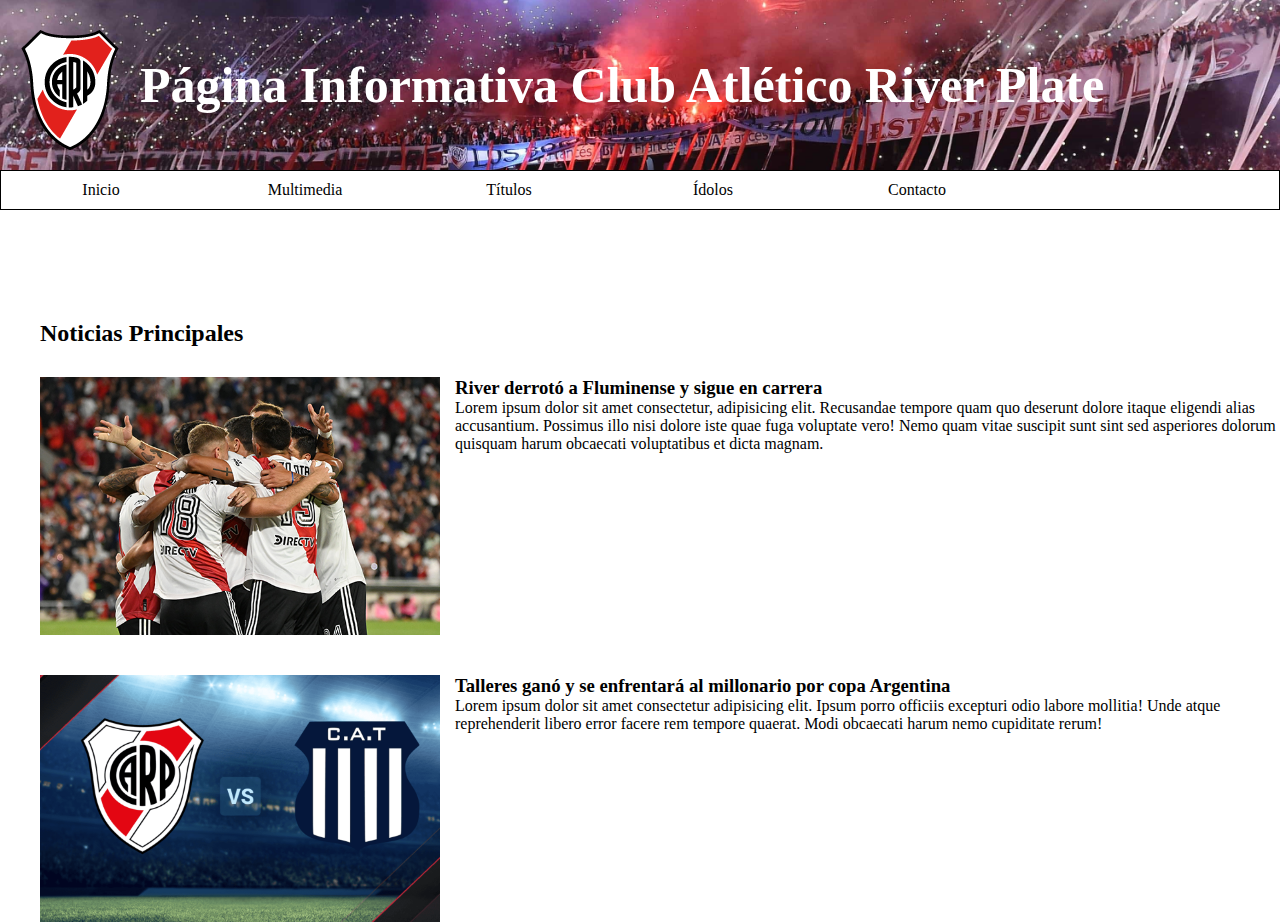
==== index.html @ f7103147 "primer commit" ====
<!DOCTYPE html>
<html lang="en">
<head>
    <meta charset="UTF-8">
    <meta http-equiv="X-UA-Compatible" content="IE=edge">
    <meta name="viewport" content="width=device-width, initial-scale=1.0">
    <title>Inicio</title>
    <link rel="shortcut icon" href="./img/logo-river.png" type="image/x-icon">
    <link rel="stylesheet" href="./css/style.css">
</head>
<body>
    <header>
        <div>
            <div class="flexContainerCabeza">
                <div class="flex-item logo">
                    <img src="./img/logo-river.png" alt="Logo river plate">
                </div>
                <div class="flex-item titulo">
                    <h1>Página Informativa Club Atlético River Plate</h1>
                </div>
            </div>
            
            <div >
                <nav>
                    <ul class="menu">
                        
                        <li><a href="#">Inicio</a></li>
                        <li><a href="#">Multimedia</a>
                            <ul>
                                <li><a href="./pages/fotos.html">Fotos</a></li>
                                <li><a href="./pages/canciones.html">Canciones</a></li>
                                <li><a href="./pages/goles.html">Top 10 goles</a></li>
                            </ul>
                        </li>   
                        <li><a href="./pages/titulos.html">Títulos</a></li>
                        <li><a href="./pages/idolos.html">Ídolos</a></li>
                        <li><a href="./pages/contacto.html">Contacto</a></li>
                    </ul>
                </nav>
            </div>
        </div>
    </header>
    <main>
        <h2>Noticias Principales</h2>
        <div class="cuerpo">
            <div class="noticia">
                <img src="./img/festejo-river.jpg" alt="" >
                <div class="item">
                    <h3>River derrotó a Fluminense y sigue en carrera</h3>
                    <p>Lorem ipsum dolor sit amet consectetur, adipisicing elit. Recusandae tempore quam quo deserunt dolore itaque eligendi alias accusantium. Possimus illo nisi dolore iste quae fuga voluptate vero! Nemo quam vitae suscipit sunt sint sed asperiores dolorum quisquam harum obcaecati voluptatibus et dicta magnam.</p>
                </div>      
            </div>

            <div class="noticia">
                <img src="./img/river-vs-talleres.png" alt="">
                <div class="item">
                    <h3>Talleres ganó y se enfrentará al millonario por copa Argentina</h3>
                    <p>Lorem ipsum dolor sit amet consectetur adipisicing elit. Ipsum porro officiis excepturi odio labore mollitia! Unde atque reprehenderit libero error facere rem tempore quaerat. Modi obcaecati harum nemo cupiditate rerum!</p>
                </div>
                
            </div>
        </div>
        
    </main>

    <footer>
        
    </footer>
    
</body>
</html>
---- css/style.css ----
/* Reset css */
*{
    margin: 0px;
    padding: 0px;
    box-sizing: border-box;
}

/* Menu */
nav{
    border: 1px solid black;
}
ul li {
    list-style: none;
    display: inline;
    position:relative;
}

ul li a {
    padding: 10px 20px;
    margin: 0 0px;
    text-decoration: none;
    color: black;
    display: inline-block;
    min-width: 200px;
    text-align:center; 
}

ul li a:hover{
    background-color: red;
    color:white;
    font-weight: bold;
}

/* Submenu */

ul li ul {
    display: none;/* oculto en reposo */
    position: absolute;
    top: 30px;
    left: 0;
}
ul li:hover ul {
    display: block;/* visible mouse hover */
}
ul li ul li a {
    font-size: 12px;
    text-align: left;
}

/* CSS para el header */

.flexContainerCabeza{
    height: 170px;
    display:flex;
    background-image: url(../img/hinchada-river-3.jpg);
    background-repeat: no-repeat;
    background-size: cover;
}

.flexContainerCabeza .flex-item.logo {
    margin: 30px 20px;
}

.flexContainerCabeza .flex-item.titulo{
    color:white; 
    display: flex;
    align-items: center;
    
}

h1{
    font-size: 50px;
}

/* CSS para Inicio */
main{
    margin-left:40px;
    margin-top:110px;
}

h2{
    margin-bottom: 30px;
}

.cuerpo .noticia {
    display:flex;
    
}

.cuerpo .noticia img{
    width: 400px;
    height: auto;
}

.cuerpo{
    display: flex;
    flex-direction: column;
    gap: 40px;
    
}

.cuerpo .noticia .item{
    margin-left: 15px;
}

/* CSS para goles */

.cuerpoGoles{
    display:flex;
    gap: 10px;
    flex-wrap: wrap;
}

.cuerpoGoles .goles iframe{
    width: 340px;
    heigth: auto;
}

.cuerpoGoles p{
    font-size: 20px;
}

/* CSS para fotos */
.cuerpoFotos{
    display: flex;
    flex-wrap: wrap;
    gap: 10px;
}

.cuerpo .cuerpoFotos .foto a img{
    width: 280px;
    height: 180px;
}

.cuerpo .cuerpoFotos .foto a img:hover{
    border: 4px solid red;
}

/* CSS para canciones */

.cuerpo .cuerpoCanciones{
    display: flex;
    flex-wrap: wrap;
    gap: 20px;
}

/* CSS para titulos */

.cuerpo .cuerpoTitulos .subtitulo .copaPadre .copa1{
    display: flex;
    align-items: center;
    gap: 15px;
}


.cuerpo .cuerpoTitulos .subtitulo .copaPadre img{
    width: 80px;
    height: auto;
}

.cuerpo .cuerpoTitulos .subtitulo .copaPadre .copa1 .copaHijo p{
    text-align: center;
    font-weight: bold;
    font-size:larger ;
}

.cuerpo .cuerpoTitulos .subtitulo .copaPadre .copa1 h3{
    margin-right:30px;
}
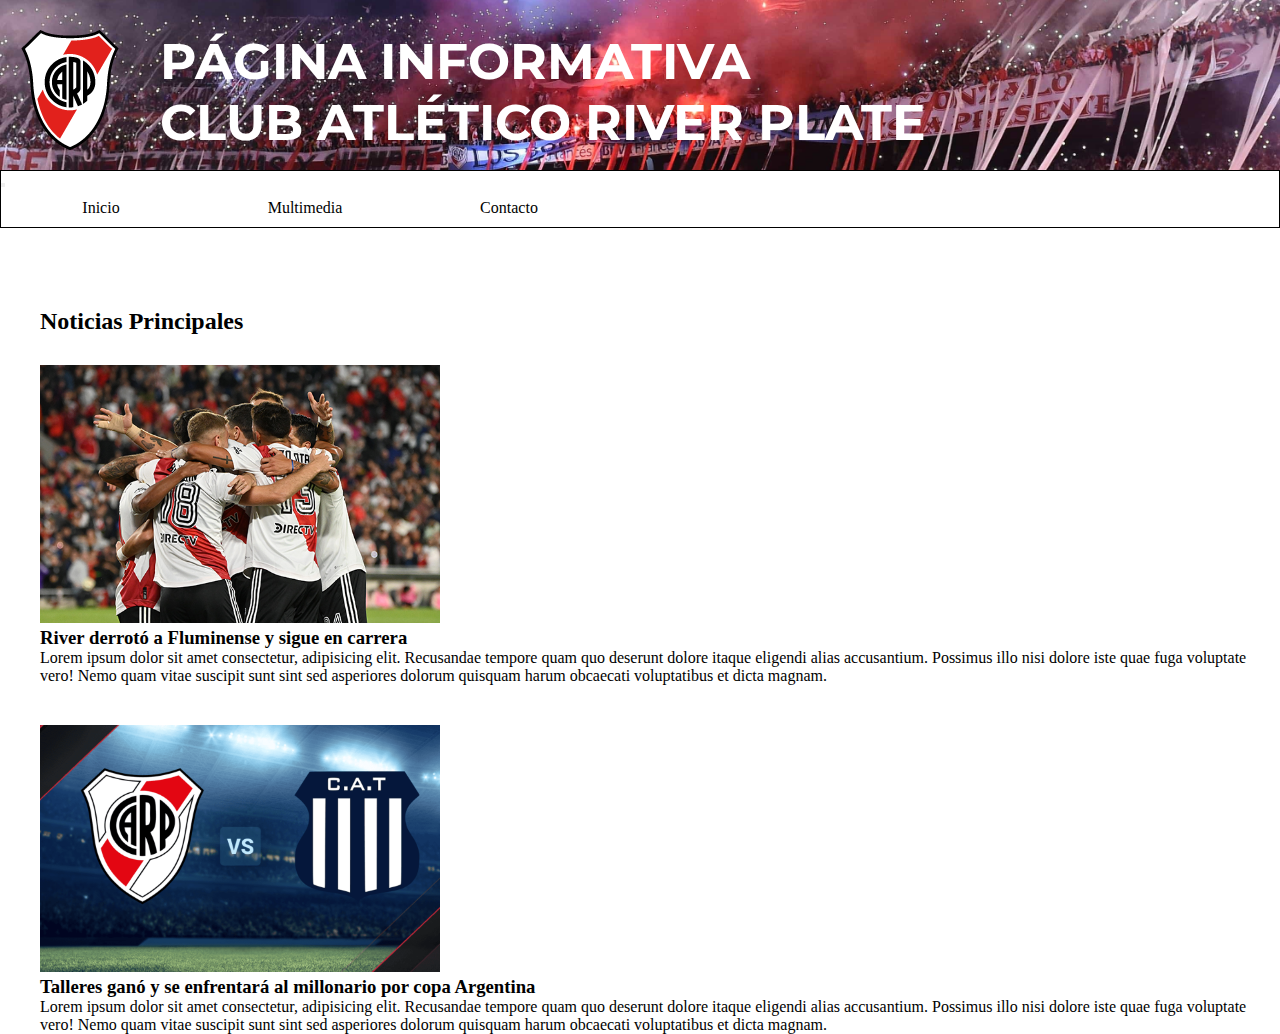
==== commit 3d2207d6: "Nuevos Cambios" ====
--- a/index.html
+++ b/index.html
@@ -7,57 +7,81 @@
     <title>Inicio</title>
     <link rel="shortcut icon" href="./img/logo-river.png" type="image/x-icon">
     <link rel="stylesheet" href="./css/style.css">
+    <link rel="preconnect" href="https://fonts.googleapis.com">
+    <link rel="preconnect" href="https://fonts.gstatic.com" crossorigin>
+    <link href="https://fonts.googleapis.com/css2?family=Montserrat:wght@500&display=swap" rel="stylesheet">
+    <link href="https://cdn.jsdelivr.net/npm/bootstrap@5.3.0/dist/css/bootstrap.min.css" rel="stylesheet" integrity="sha384-9ndCyUaIbzAi2FUVXJi0CjmCapSmO7SnpJef0486qhLnuZ2cdeRhO02iuK6FUUVM" crossorigin="anonymous">
 </head>
 <body>
     <header>
-        <div>
-            <div class="flexContainerCabeza">
-                <div class="flex-item logo">
-                    <img src="./img/logo-river.png" alt="Logo river plate">
-                </div>
-                <div class="flex-item titulo">
-                    <h1>Página Informativa Club Atlético River Plate</h1>
-                </div>
+        <div class="flexContainerCabeza">
+            <div class="flex-item logo">
+                <img src="./img/logo-river.png" alt="Logo river plate">
             </div>
-            
-            <div >
-                <nav>
-                    <ul class="menu">
-                        
-                        <li><a href="#">Inicio</a></li>
-                        <li><a href="#">Multimedia</a>
-                            <ul>
-                                <li><a href="./pages/fotos.html">Fotos</a></li>
-                                <li><a href="./pages/canciones.html">Canciones</a></li>
-                                <li><a href="./pages/goles.html">Top 10 goles</a></li>
-                            </ul>
-                        </li>   
-                        <li><a href="./pages/titulos.html">Títulos</a></li>
-                        <li><a href="./pages/idolos.html">Ídolos</a></li>
-                        <li><a href="./pages/contacto.html">Contacto</a></li>
-                    </ul>
-                </nav>
+            <div class="flex-item titulo">
+                <h1>PÁGINA INFORMATIVA<br>CLUB ATLÉTICO RIVER PLATE</h1>
             </div>
         </div>
+
+        <nav class="navbar navbar-expand-lg bg-body-tertiary">
+            <div class="container-fluid">
+              <button class="navbar-toggler" type="button" data-bs-toggle="collapse" data-bs-target="#navbarSupportedContent" aria-controls="navbarSupportedContent" aria-expanded="false" aria-label="Toggle navigation">
+                <span class="navbar-toggler-icon"></span>
+              </button>
+              <div class="collapse navbar-collapse" id="navbarSupportedContent">
+                <ul class="navbar-nav me-auto mb-2 mb-lg-0">
+                  <li class="nav-item">
+                    <a class="nav-link active" aria-current="page" href="#">Inicio</a>
+                  </li>
+                  <li class="nav-item dropdown">
+                    <a class="nav-link dropdown-toggle" href="#" role="button" data-bs-toggle="dropdown" aria-expanded="false">
+                      Multimedia
+                    </a>
+                    <ul class="dropdown-menu">
+                      <li><a class="dropdown-item" href="./pages/fotos.html">Fotos</a></li>
+                      <li><a class="dropdown-item" href="./pages/canciones.html">Canciones</a></li>
+                      <li><a class="dropdown-item" href="./pages/goles.html">Top 10 goles</a></li>
+                    </ul>
+                  </li>
+                  <li class="nav-item">
+                    <a class="nav-link" href="./pages/contacto.html">Contacto</a>
+                  </li>
+                </ul>
+              </div>
+            </div>
+          </nav>
     </header>
     <main>
         <h2>Noticias Principales</h2>
         <div class="cuerpo">
             <div class="noticia">
-                <img src="./img/festejo-river.jpg" alt="" >
-                <div class="item">
-                    <h3>River derrotó a Fluminense y sigue en carrera</h3>
-                    <p>Lorem ipsum dolor sit amet consectetur, adipisicing elit. Recusandae tempore quam quo deserunt dolore itaque eligendi alias accusantium. Possimus illo nisi dolore iste quae fuga voluptate vero! Nemo quam vitae suscipit sunt sint sed asperiores dolorum quisquam harum obcaecati voluptatibus et dicta magnam.</p>
+                <div class="container">
+                    <div class="row">
+                        <div class="item col-sm-12 col-lg-6">
+                            <img src="./img/festejo-river.jpg" alt="" >
+                        </div>
+                        <div class="item col-sm-12 col-lg-6">
+                            <h3>River derrotó a Fluminense y sigue en carrera</h3>
+                            <p>Lorem ipsum dolor sit amet consectetur, adipisicing elit. Recusandae tempore quam quo deserunt dolore itaque eligendi alias accusantium. Possimus illo nisi dolore iste quae fuga voluptate vero! Nemo quam vitae suscipit sunt sint sed asperiores dolorum quisquam harum obcaecati voluptatibus et dicta magnam.</p>
+                        </div>
+   
+                    </div>
                 </div>      
             </div>
 
             <div class="noticia">
-                <img src="./img/river-vs-talleres.png" alt="">
-                <div class="item">
-                    <h3>Talleres ganó y se enfrentará al millonario por copa Argentina</h3>
-                    <p>Lorem ipsum dolor sit amet consectetur adipisicing elit. Ipsum porro officiis excepturi odio labore mollitia! Unde atque reprehenderit libero error facere rem tempore quaerat. Modi obcaecati harum nemo cupiditate rerum!</p>
-                </div>
-                
+                <div class="container">
+                    <div class="row">
+                        <div class="item col-sm-12 col-lg-6">
+                            <img src="./img/river-vs-talleres.png" alt="">
+                        </div>
+                        <div class="item col-sm-12 col-lg-6">
+                            <h3>Talleres ganó y se enfrentará al millonario por copa Argentina</h3>
+                            <p>Lorem ipsum dolor sit amet consectetur, adipisicing elit. Recusandae tempore quam quo deserunt dolore itaque eligendi alias accusantium. Possimus illo nisi dolore iste quae fuga voluptate vero! Nemo quam vitae suscipit sunt sint sed asperiores dolorum quisquam harum obcaecati voluptatibus et dicta magnam.</p>
+                        </div>
+   
+                    </div>
+                </div>      
             </div>
         </div>
         
@@ -67,5 +91,10 @@
         
     </footer>
     
+
+
+
+
+    <script src="https://cdn.jsdelivr.net/npm/bootstrap@5.3.0/dist/js/bootstrap.bundle.min.js" integrity="sha384-geWF76RCwLtnZ8qwWowPQNguL3RmwHVBC9FhGdlKrxdiJJigb/j/68SIy3Te4Bkz" crossorigin="anonymous"></script>
 </body>
 </html>--- a/css/style.css
+++ b/css/style.css
@@ -4,6 +4,7 @@
     padding: 0px;
     box-sizing: border-box;
 }
+@import url('https://fonts.googleapis.com/css2?family=Montserrat:wght@500&display=swap');
 
 /* Menu */
 nav{
@@ -51,7 +52,9 @@
 
 .flexContainerCabeza{
     height: 170px;
-    display:flex;
+    display:grid;
+    grid-template-columns: 1fr 7fr;
+    flex-direction: row;
     background-image: url(../img/hinchada-river-3.jpg);
     background-repeat: no-repeat;
     background-size: cover;
@@ -59,23 +62,25 @@
 
 .flexContainerCabeza .flex-item.logo {
     margin: 30px 20px;
+    
 }
 
 .flexContainerCabeza .flex-item.titulo{
     color:white; 
     display: flex;
-    align-items: center;
-    
+    align-items:center;
+    justify-content: start;
 }
 
 h1{
     font-size: 50px;
+    font-family: 'Montserrat', sans-serif;
 }
 
 /* CSS para Inicio */
 main{
     margin-left:40px;
-    margin-top:110px;
+    margin-top:80px;
 }
 
 h2{
@@ -97,10 +102,10 @@
     flex-direction: column;
     gap: 40px;
     
-}
+} 
 
 .cuerpo .noticia .item{
-    margin-left: 15px;
+    align-items: start;
 }
 
 /* CSS para goles */
